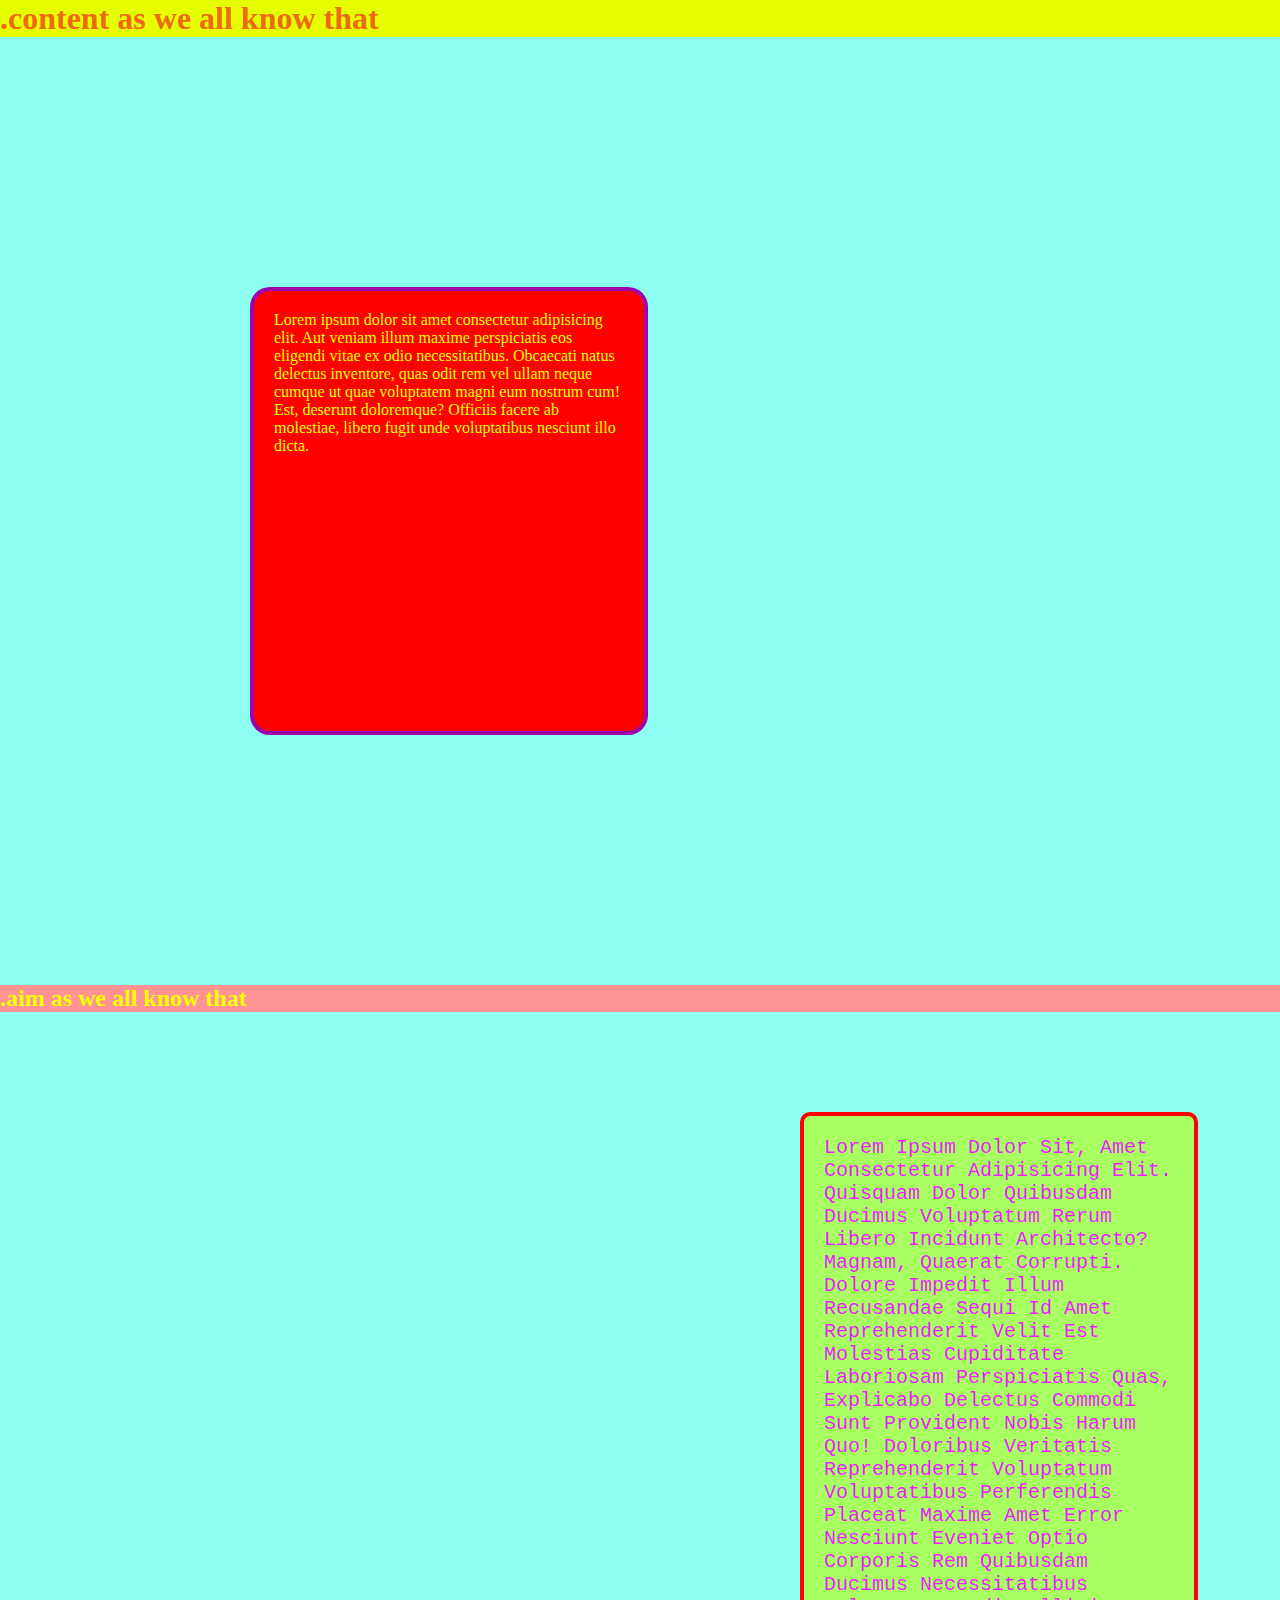
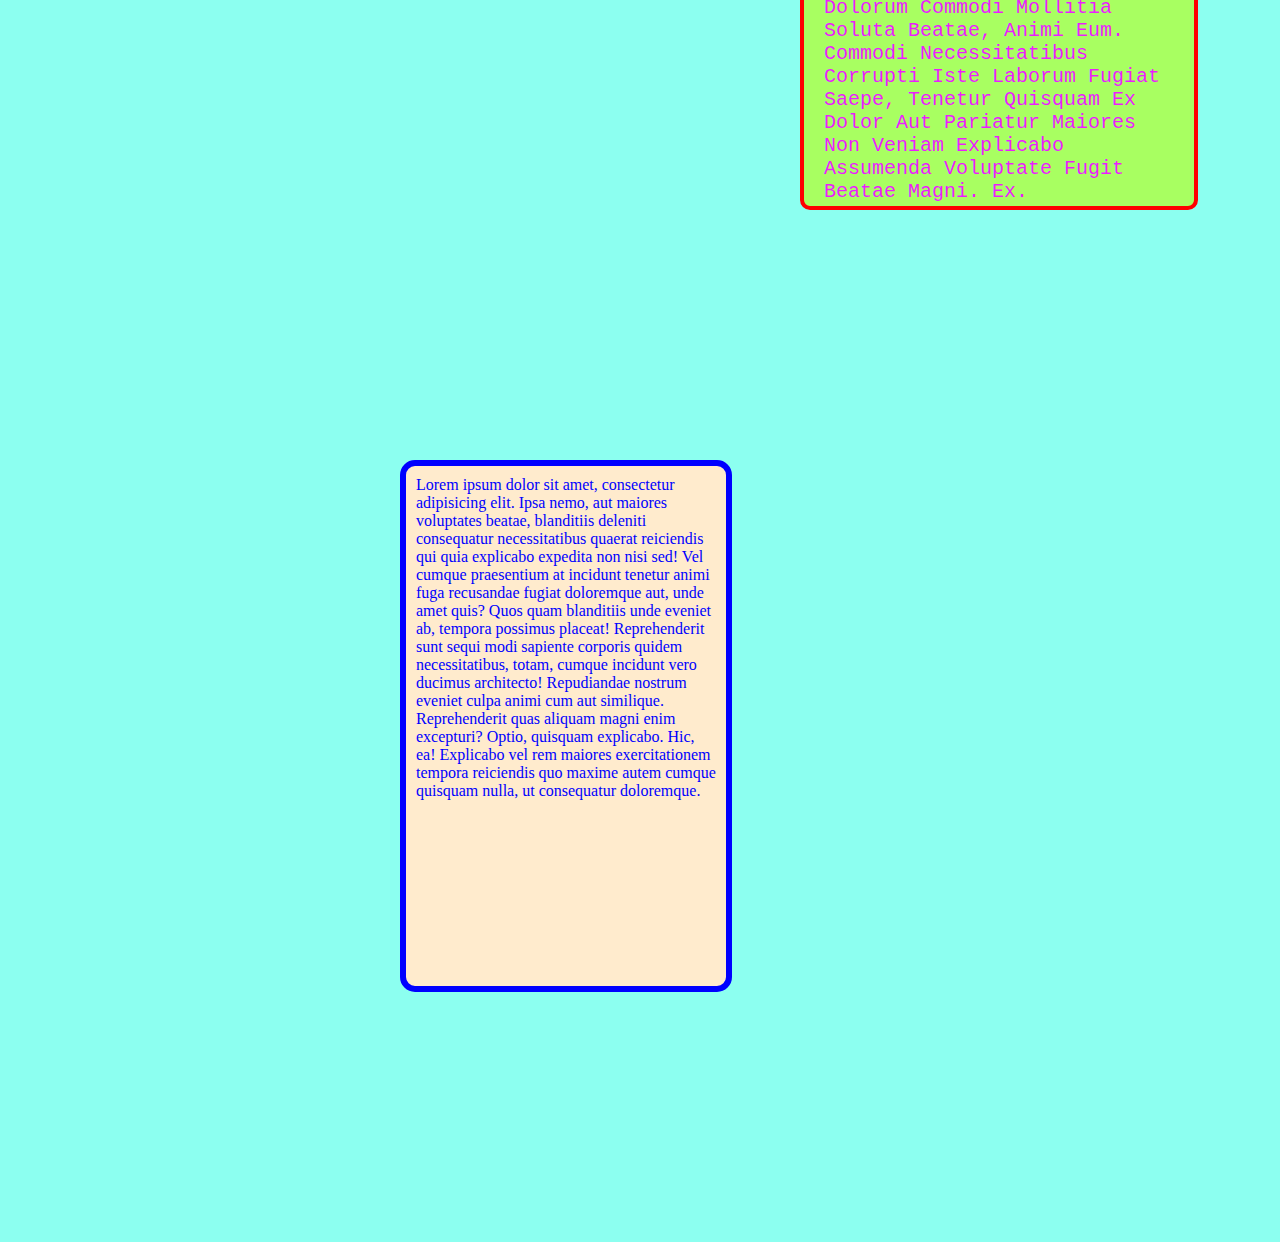
==== 3CSS/a.html @ 15128957 "yeah its almost done" ====
<!DOCTYPE html>
<html lang="en">
<head>
    <meta charset="UTF-8">
    <meta http-equiv="X-UA-Compatible" content="IE=edge">
    <meta name="viewport" content="width=device-width, initial-scale=1.0">
    <title>Box Model</title>
    <style>
        *{
            margin: 0;
            padding: 0;
        }
        .content{
            height: 400px;
            width: 350px;
            background: red;
            color: rgb(238, 255, 0);
            margin: 250px 250px ;
            padding: 20px;
            border: 4px solid rgba(144, 0, 201, 0.856);
            border-radius: 20px
        }
        body{
            background-color: rgb(140, 255, 240);

        }
        .aim{
            height: 650px;
            width: 350px;
            background: rgb(168, 255, 97);
            color: rgb(235, 30, 253);
            margin:100px 800px;
            padding: 20px;
            border: 4px solid red;
            border-radius: 10px;
            font-size: 20px;
            text-transform: capitalize;
            font-family: ubuntu, 'Courier New', Courier, monospace;
        }
        h1{
            color: rgb(238, 106, 18);
            background-color: rgb(229, 255, 0);
        }
        h2{
            color: rgb(251, 255, 0);
            background-color: rgb(255, 147, 147);
        }
        p{
            border: 6px solid;
            height: 500px;
            width: 300px;
            background-color: blanchedalmond;
            color: blue;
            border-radius: 15px;
            margin: 250px 400px;
            padding: 10px;
        }
        

    </style>
</head>
<body>
    <h1>.content as we all know that </h1>
    <div class="content">
        Lorem ipsum dolor sit amet consectetur adipisicing elit. Aut veniam illum maxime perspiciatis eos eligendi vitae ex odio necessitatibus. Obcaecati natus delectus inventore, quas odit rem vel ullam neque cumque ut quae voluptatem magni eum nostrum cum! Est, deserunt doloremque? Officiis facere ab molestiae, libero fugit unde voluptatibus nesciunt illo dicta.
    </div>
    <h2>.aim as we all know that</h2>
    <div class="aim">
        Lorem ipsum dolor sit, amet consectetur adipisicing elit. Quisquam dolor quibusdam ducimus voluptatum rerum libero incidunt architecto? Magnam, quaerat corrupti. Dolore impedit illum recusandae sequi id amet reprehenderit velit est molestias cupiditate laboriosam perspiciatis quas, explicabo delectus commodi sunt provident nobis harum quo! Doloribus veritatis reprehenderit voluptatum voluptatibus perferendis placeat maxime amet error nesciunt eveniet optio corporis rem quibusdam ducimus necessitatibus dolorum commodi mollitia soluta beatae, animi eum. Commodi necessitatibus corrupti iste laborum fugiat saepe, tenetur quisquam ex dolor aut pariatur maiores non veniam explicabo assumenda voluptate fugit beatae magni. Ex.
    </div>
    <p>Lorem ipsum dolor sit amet, consectetur adipisicing elit. Ipsa nemo, aut maiores voluptates beatae, blanditiis deleniti consequatur necessitatibus quaerat reiciendis qui quia explicabo expedita non nisi sed! Vel cumque praesentium at incidunt tenetur animi fuga recusandae fugiat doloremque aut, unde amet quis? Quos quam blanditiis unde eveniet ab, tempora possimus placeat! Reprehenderit sunt sequi modi sapiente corporis quidem necessitatibus, totam, cumque incidunt vero ducimus architecto! Repudiandae nostrum eveniet culpa animi cum aut similique. Reprehenderit quas aliquam magni enim excepturi? Optio, quisquam explicabo. Hic, ea! Explicabo vel rem maiores exercitationem tempora reiciendis quo maxime autem cumque quisquam nulla, ut consequatur doloremque.</p>
    
</body>
</html>
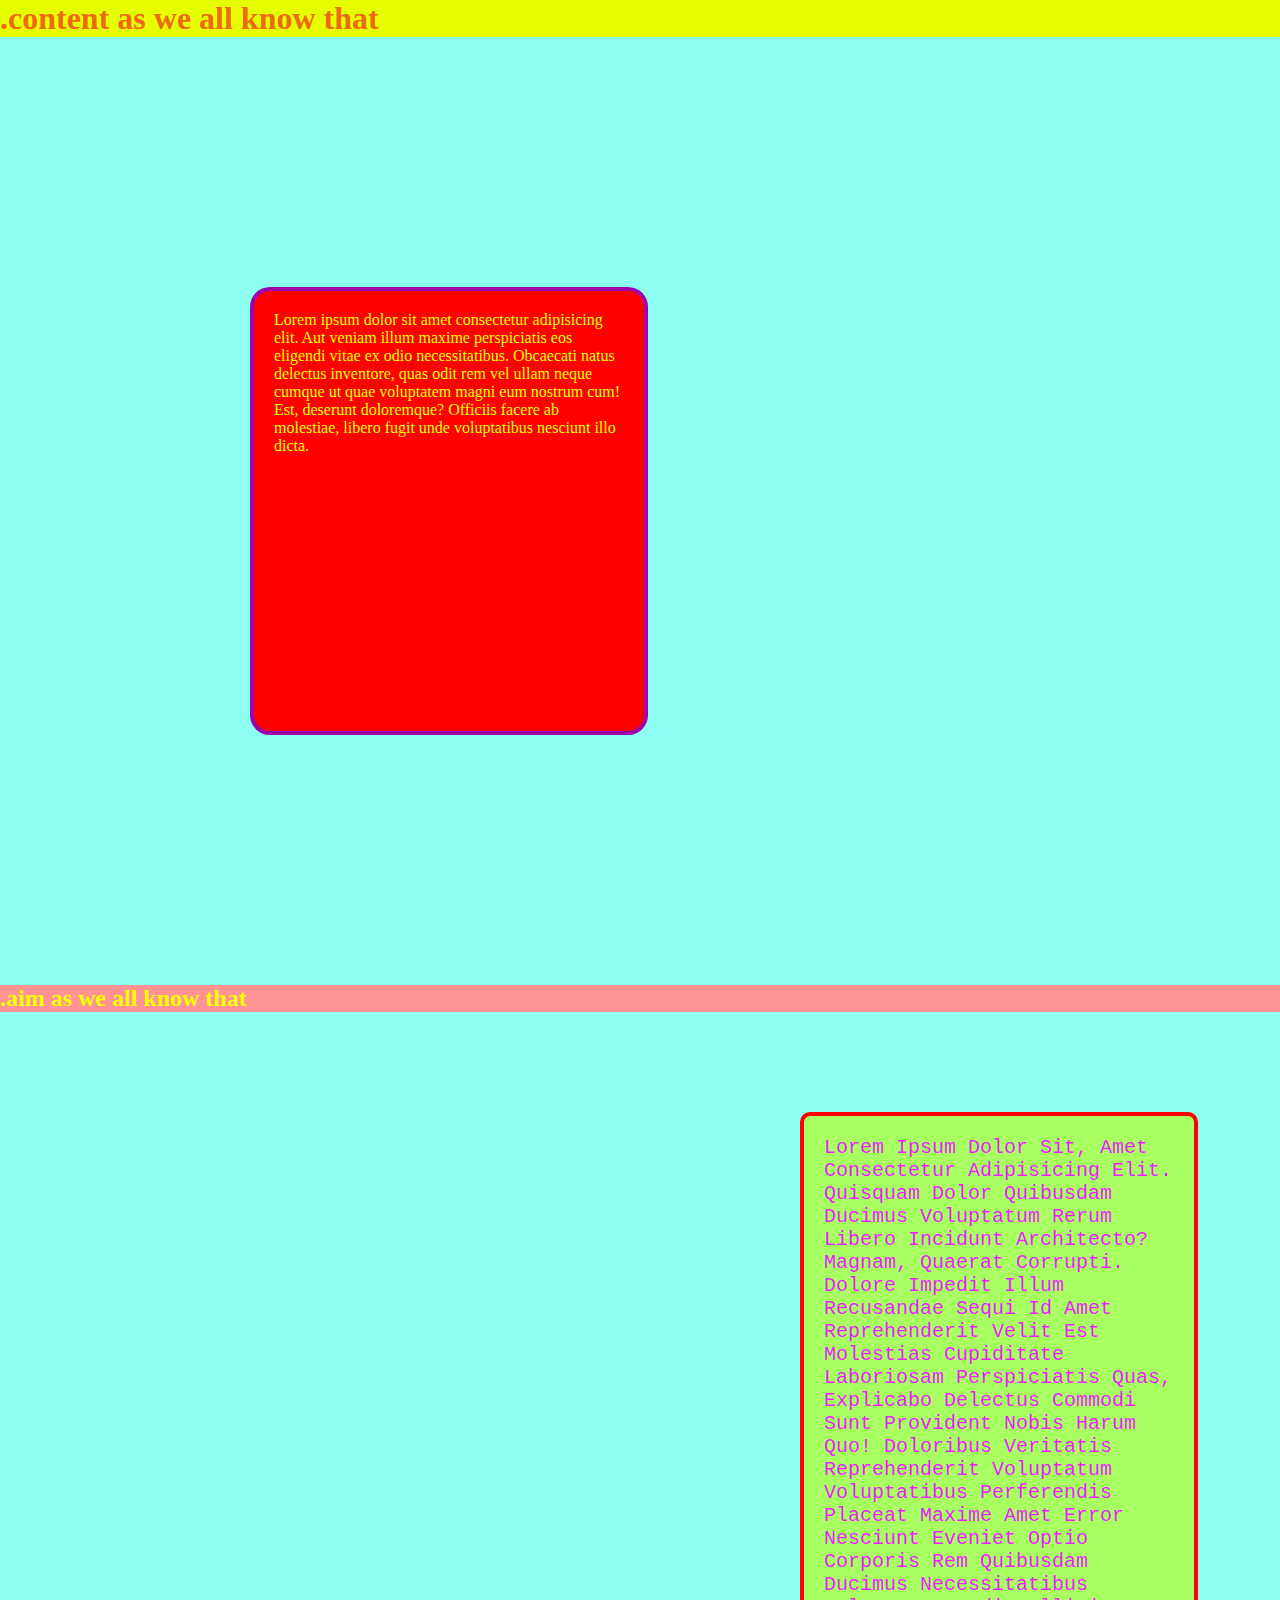
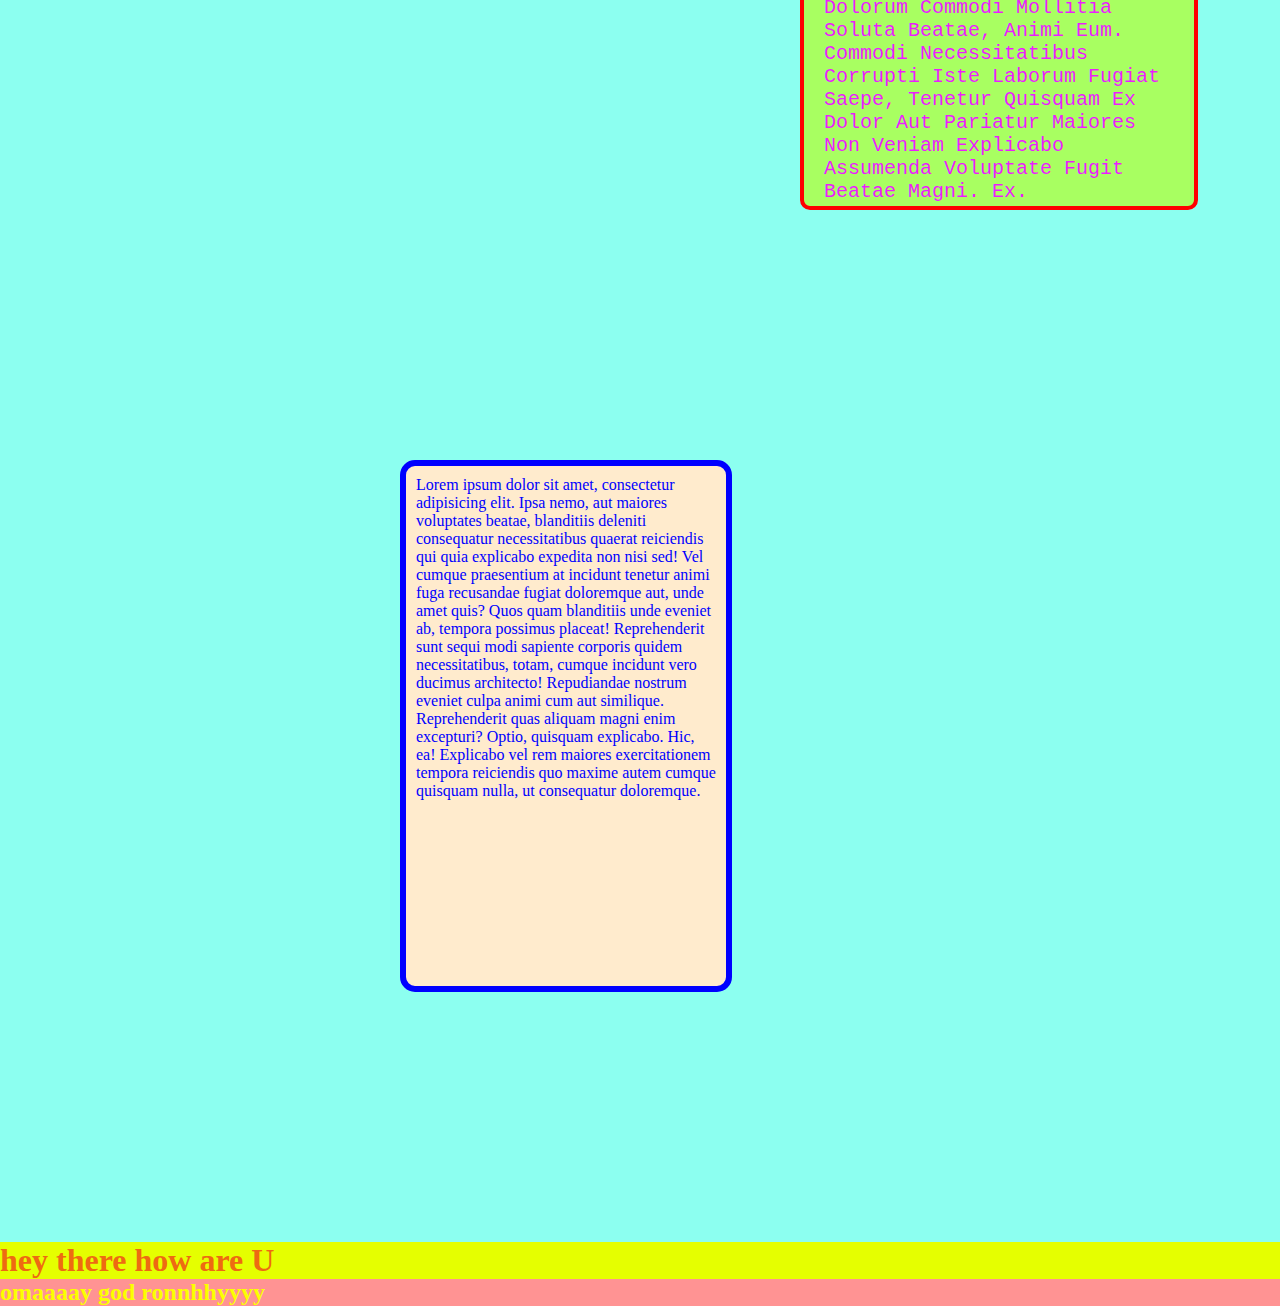
==== commit 50b1219e: "lazyyyyy" ====
--- a/3CSS/a.html
+++ b/3CSS/a.html
@@ -69,6 +69,7 @@
         Lorem ipsum dolor sit, amet consectetur adipisicing elit. Quisquam dolor quibusdam ducimus voluptatum rerum libero incidunt architecto? Magnam, quaerat corrupti. Dolore impedit illum recusandae sequi id amet reprehenderit velit est molestias cupiditate laboriosam perspiciatis quas, explicabo delectus commodi sunt provident nobis harum quo! Doloribus veritatis reprehenderit voluptatum voluptatibus perferendis placeat maxime amet error nesciunt eveniet optio corporis rem quibusdam ducimus necessitatibus dolorum commodi mollitia soluta beatae, animi eum. Commodi necessitatibus corrupti iste laborum fugiat saepe, tenetur quisquam ex dolor aut pariatur maiores non veniam explicabo assumenda voluptate fugit beatae magni. Ex.
     </div>
     <p>Lorem ipsum dolor sit amet, consectetur adipisicing elit. Ipsa nemo, aut maiores voluptates beatae, blanditiis deleniti consequatur necessitatibus quaerat reiciendis qui quia explicabo expedita non nisi sed! Vel cumque praesentium at incidunt tenetur animi fuga recusandae fugiat doloremque aut, unde amet quis? Quos quam blanditiis unde eveniet ab, tempora possimus placeat! Reprehenderit sunt sequi modi sapiente corporis quidem necessitatibus, totam, cumque incidunt vero ducimus architecto! Repudiandae nostrum eveniet culpa animi cum aut similique. Reprehenderit quas aliquam magni enim excepturi? Optio, quisquam explicabo. Hic, ea! Explicabo vel rem maiores exercitationem tempora reiciendis quo maxime autem cumque quisquam nulla, ut consequatur doloremque.</p>
-    
+    <h1>hey there how are U</h1>
+    <h2>omaaaay god ronnhhyyyy</h2>
 </body>
 </html>